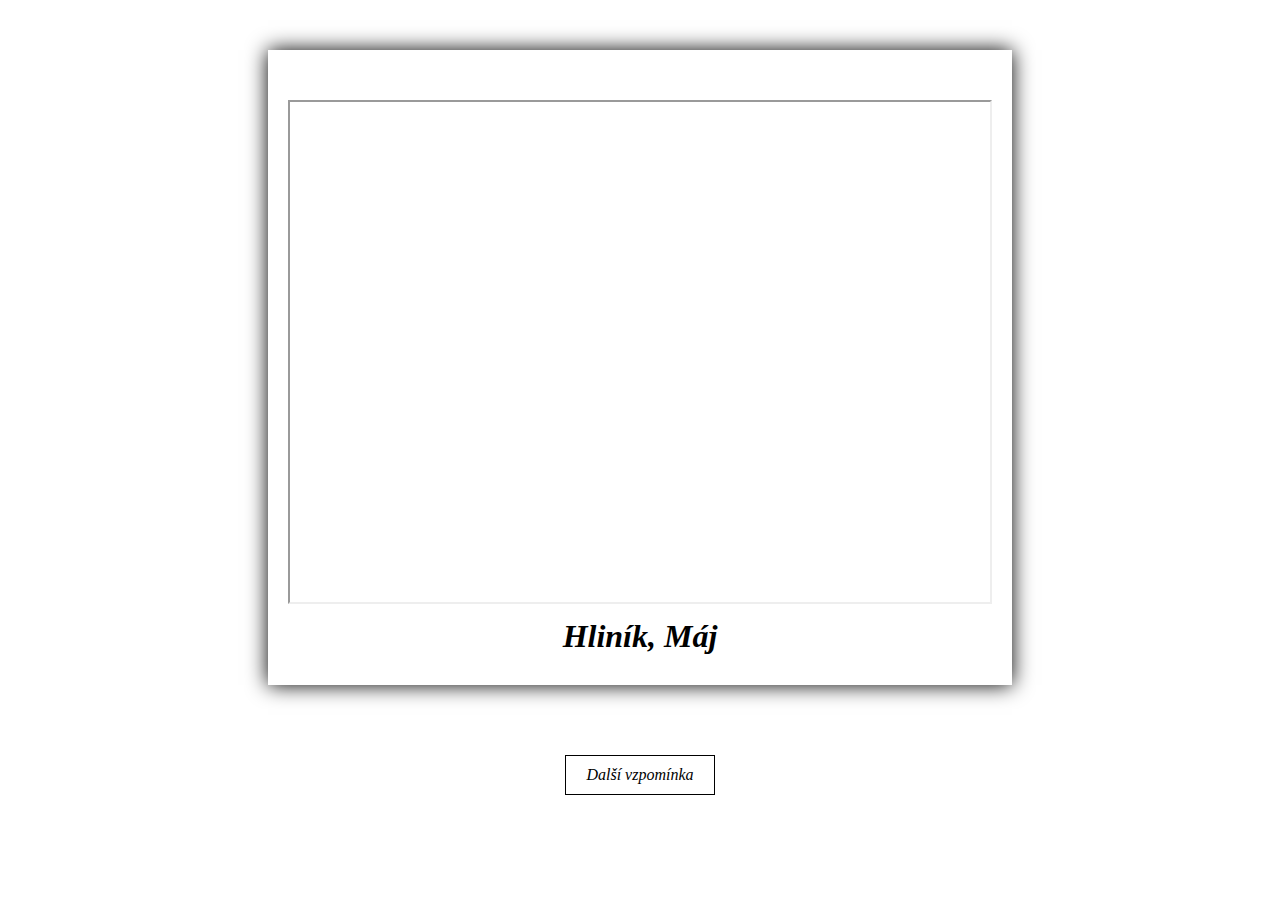
==== index.html @ 90f873ef "Init commit" ====
<!DOCTYPE html>
<html lang="cs">
<head>
    <meta charset="UTF-8">
    <title>Vzpomínky na Oskara</title>
    <link rel="stylesheet" type="text/css" href="css/style.css">
    <link rel="icon" href="assets/favicon.ico" type="image/x-icon"/>
    <script src="https://ajax.googleapis.com/ajax/libs/jquery/3.5.1/jquery.min.js"></script>
</head>
<body>

<div class="container">
    <div class="memory">
        <div class="asset"></div>
        <h1 id="title"></h1>
    </div>
</div>

<div class="container">
    <button id="next-memory-button">Další vzpomínka</button>
</div>

<script src="js/script.js"></script>
</body>
</html>
---- css/style.css ----
* {margin: 0; padding: 0;}

html {
    /* background: url(../assets/background.jpg) no-repeat center center fixed; */
    background: white;
    -webkit-background-size: cover;
    -moz-background-size: cover;
    -o-background-size: cover;
    background-size: cover;
}

.container {
    text-align: center;
}

.memory {
    display: inline-block;
    margin: 50px auto;
    padding: 50px 20px 10px 20px;
    background: white;
    -moz-box-shadow: 0 0 20px black;
    -webkit-box-shadow: 0 0 20px black;
    box-shadow: 0 0 20px black;
}

h1 {
    text-align: center;
    font-style: italic;
    margin: 10px 0 20px 0;
}

#next-memory-button {
    margin-top: 20px; /* Odsazení tlačítka */
    padding: 10px 20px; /* Velikost políčka */
    font: 16px Georgia, Serif;
    font-style: italic;
    background-color: white;
    color: black;
    border: 1px solid;
    cursor: pointer;
}

button {
    margin-bottom: 30px;
}
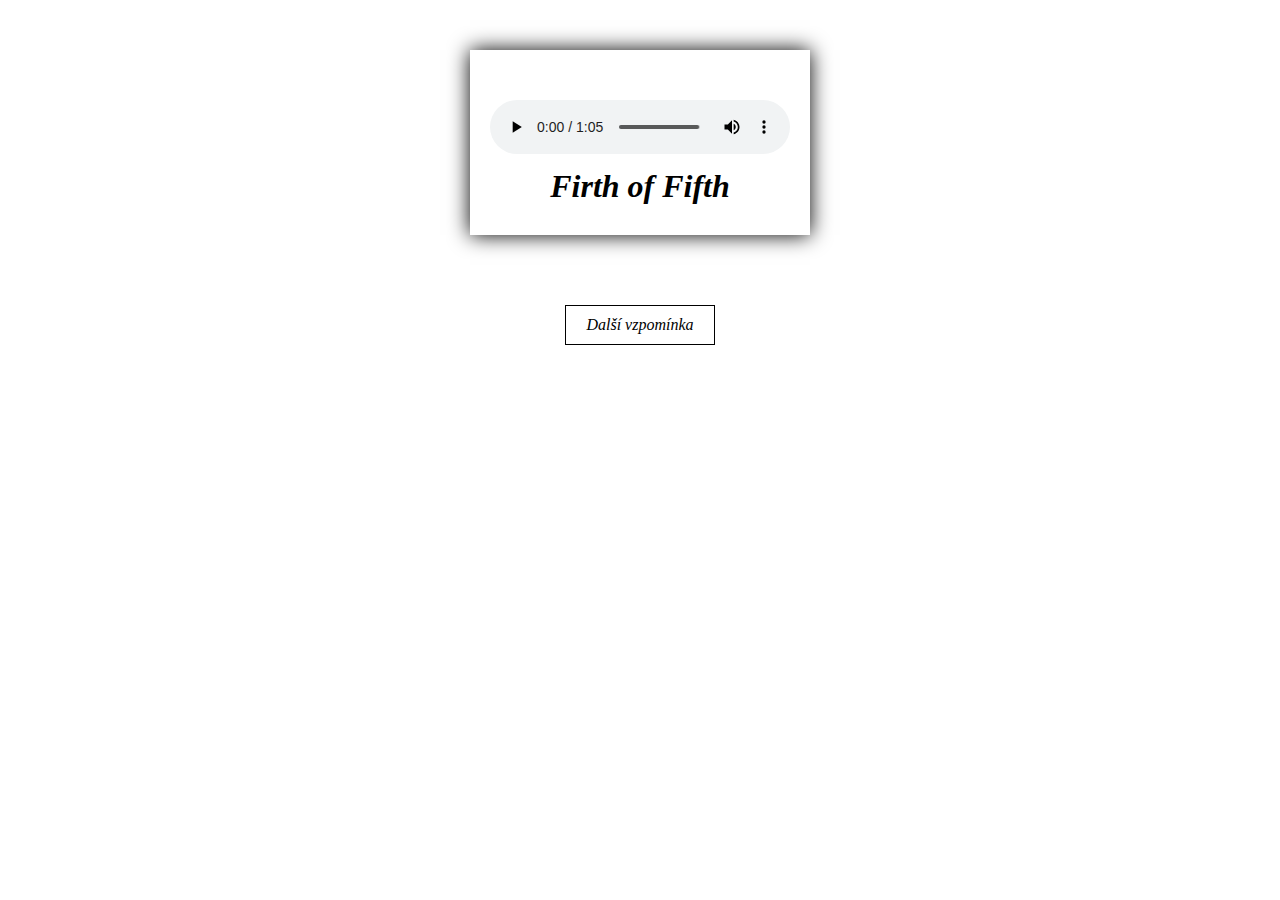
==== commit 7eeb1478: "added viewport" ====
--- a/index.html
+++ b/index.html
@@ -2,6 +2,7 @@
 <html lang="cs">
 <head>
     <meta charset="UTF-8">
+    <meta name="viewport" content="width=device-width, initial-scale=1.0">
     <title>Vzpomínky na Oskara</title>
     <link rel="stylesheet" type="text/css" href="css/style.css">
     <link rel="icon" href="assets/favicon.ico" type="image/x-icon"/>
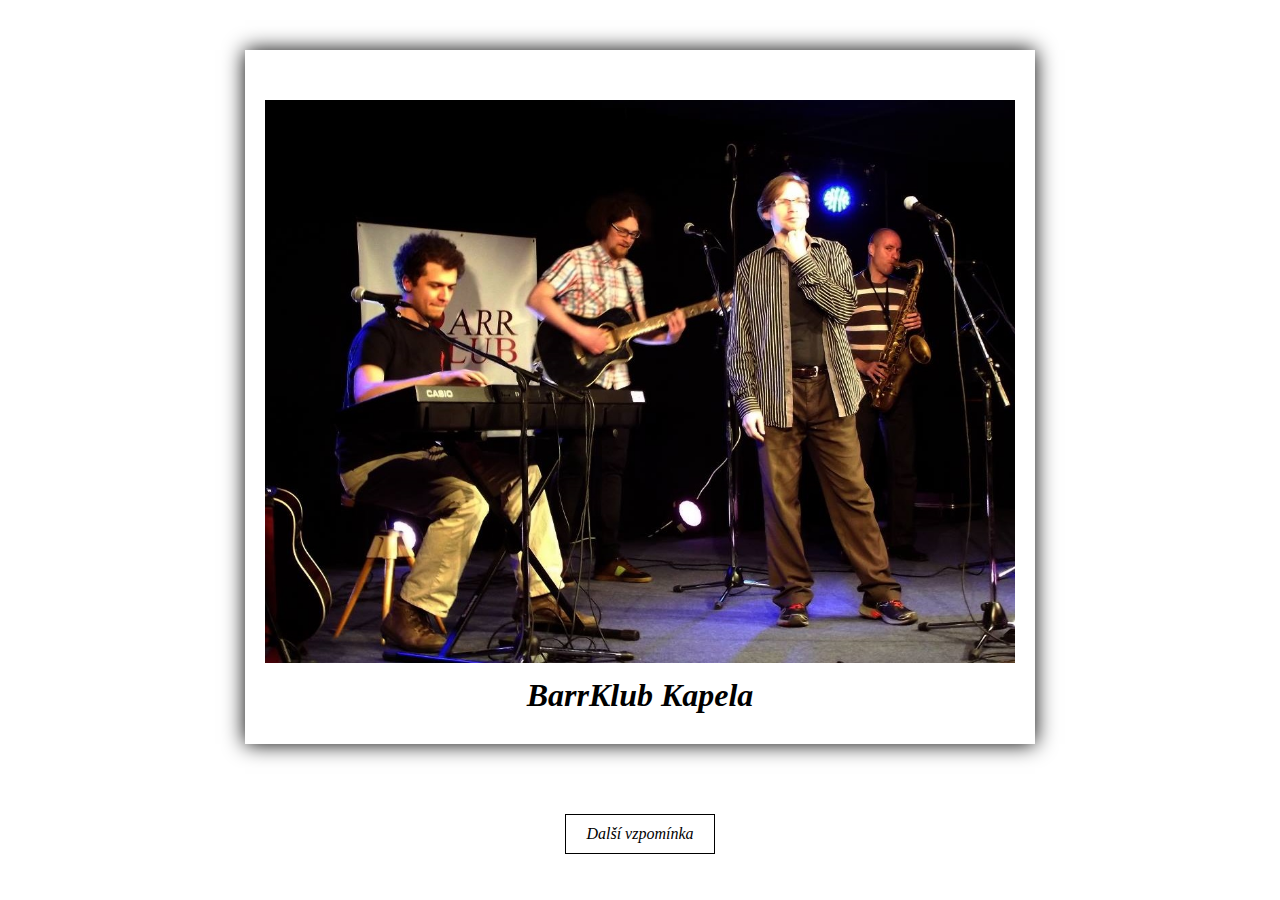
==== commit e45e31f8: "added gallery" ====
--- a/index.html
+++ b/index.html
@@ -3,10 +3,14 @@
 <head>
     <meta charset="UTF-8">
     <meta name="viewport" content="width=device-width, initial-scale=1.0">
+
     <title>Vzpomínky na Oskara</title>
+
+    <link rel="stylesheet" href="https://cdn.jsdelivr.net/npm/swiper@11/swiper-bundle.min.css"/>
     <link rel="stylesheet" type="text/css" href="css/style.css">
+
     <link rel="icon" href="assets/favicon.ico" type="image/x-icon"/>
-    <script src="https://ajax.googleapis.com/ajax/libs/jquery/3.5.1/jquery.min.js"></script>
+
 </head>
 <body>
 
@@ -21,6 +25,11 @@
     <button id="next-memory-button">Další vzpomínka</button>
 </div>
 
+<!-- jQuery  -->
+<script src="https://code.jquery.com/jquery-3.6.0.min.js"></script>
+<!-- Swiper JS -->
+<script src="https://cdn.jsdelivr.net/npm/swiper@11/swiper-bundle.min.js"></script>
+
 <script src="js/script.js"></script>
 </body>
 </html>--- a/css/style.css
+++ b/css/style.css
@@ -1,4 +1,7 @@
-* {margin: 0; padding: 0;}
+* {
+    margin: 0;
+    padding: 0;
+}
 
 html {
     /* background: url(../assets/background.jpg) no-repeat center center fixed; */
@@ -11,6 +14,7 @@
 
 .container {
     text-align: center;
+    font-style: italic;
 }
 
 .memory {
@@ -21,6 +25,7 @@
     -moz-box-shadow: 0 0 20px black;
     -webkit-box-shadow: 0 0 20px black;
     box-shadow: 0 0 20px black;
+    max-width: 750px;
 }
 
 h1 {
@@ -40,6 +45,79 @@
     cursor: pointer;
 }
 
+.asset iframe {
+    width: 700px;
+    height: 500px;
+}
+
+.asset img {
+    max-width: 100%;
+}
+
 button {
     margin-bottom: 30px;
+}
+
+.swiper {
+}
+
+.swiper-slide {
+    text-align: center;
+    font-size: 18px;
+    background: #fff;
+    display: flex;
+    justify-content: center;
+    align-items: center;
+}
+
+.swiper-slide img {
+    width: 80%;
+}
+
+.swiper-button-next, .swiper-button-prev {
+    font-style: normal;
+}
+
+@media only screen and (max-width: 600px) {
+    .container {
+        width: 85%;
+        margin: 10px auto;
+        font-size: 14px;
+    }
+
+    .memory {
+        width: 85%;
+    }
+
+    .asset img {
+        max-width: 100%;
+        height: auto;
+    }
+
+    .asset iframe {
+        max-width: 100%;
+        height: auto;
+    }
+
+    h1 {
+        font-size: 24px;
+        margin: 10px 0;
+    }
+
+    #next-memory-button {
+        padding: 8px 16px;
+        font-size: 14px;
+    }
+
+    .swiper-button-prev {
+        left: -7px;
+    }
+
+    .swiper-button-next {
+        right: -7px;
+    }
+
+    .swiper-button-next:after, .swiper-button-prev:after {
+        font-size: 25px;
+    }
 }